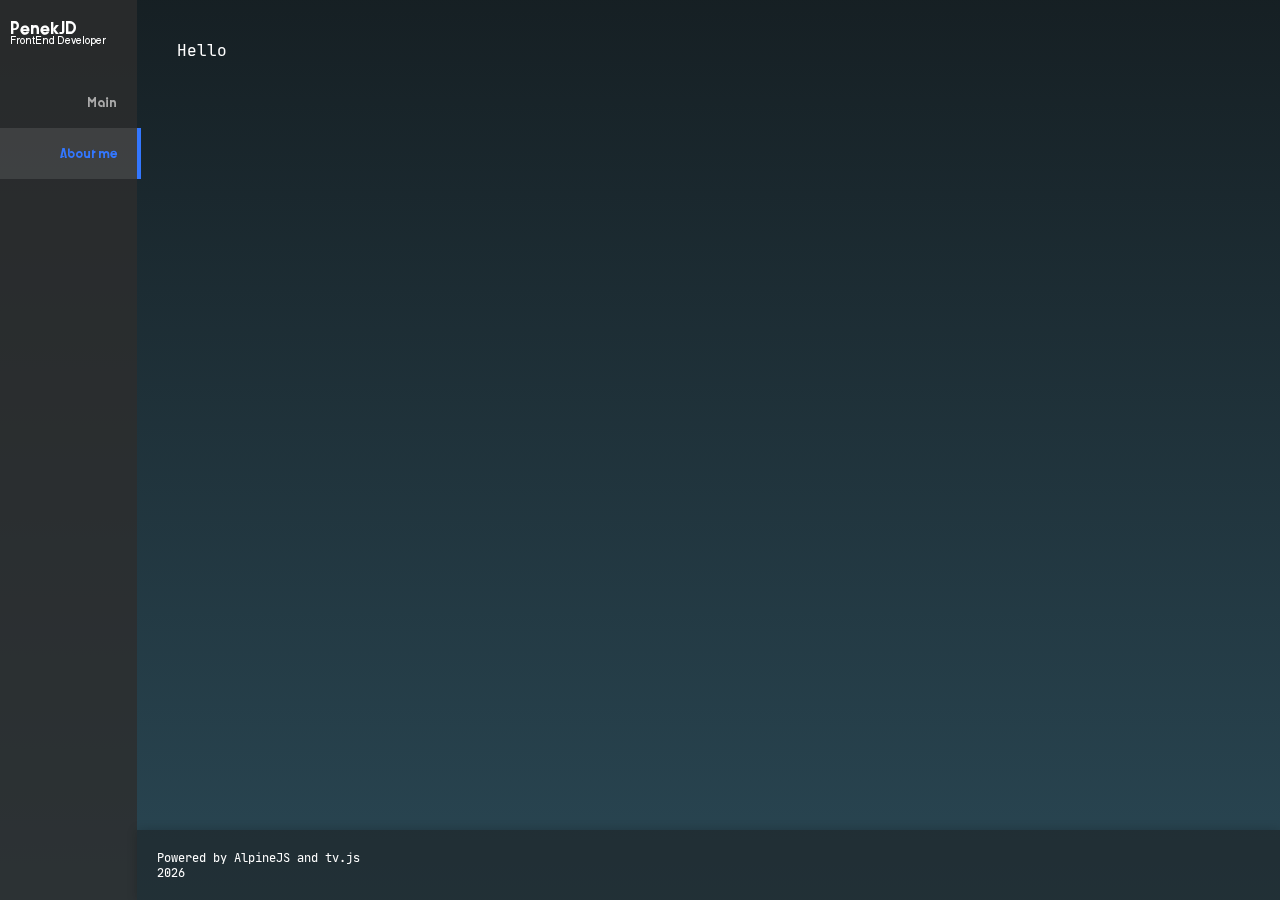
==== pages/about.html @ 421a71e2 "Added main menu and about topic" ====
<!DOCTYPE html>
<head>
    <meta charset="UTF-8">
    <meta name="viewport" content="width=device-width, initial-scale=1" />
    <title>About PenekJD</title>
    <script src="/src/lib/tv.js"></script>
    <script defer src="/src/lib/alpine.js"></script>
    <script src="/app.js"></script>
    <link href="/src/styles/styles.css" rel="stylesheet" type="text/css"/>
</head>
<body>
    <div class="bg-wave bg-super"></div>
    <header>
        <app-header></app-header>
    </header>
    <content>
        <app-about></app-about>
        <footer>
            <app-footer></app-footer>
        </footer>
    </content>
</body>
---- src/styles/styles.css ----
* {
    position: relative;
}
body {
    padding: 0px;
    margin: 0px;
    font-family: 'Simple', sans-serif;
    display: flex;
    flex-direction: row;
    min-height: 100vh;
}
header {
    background-color: rgba(45, 45, 45, 0.8);
    color:#fff;
}
footer {
    padding: 20px;
    background-color: rgba(25,25,25,0.5);
    box-shadow: 0 0 10px rgba(0,0,0,0.2);
    z-index: 10;
}
content {
    display: flex;
    flex-direction: column;
    justify-content: space-between;
    width:100%;
    min-height: 100vh;
}
ul {
    margin: 0px;
    padding: 0px;
}
li {
    display: block;
}


/* ******** START Fonts ******** */
@font-face {
    font-family: "Title";
    src: url(/src/fonts/Aguarita.ttf);
}
@font-face {
    font-family: "Code";
    src: url(/src/fonts/Code-Regular.ttf);
}
@font-face {
    font-family: "Text";
    src: url(/src/fonts/Simple.ttf);
}

.title { font-family: "Title"; }
.text { font-family: "Text"; }
.code { font-family: "Code"; }

.large  { font-size: 32px; }
.big    { font-size: 24px; }
.med    { font-size: 16px; }
.small  { font-size: 14px; }
.tiny   { font-size: 12px; }
.atom   { font-size: 10px; }

.c-fff { color:#fff; }

/* ******** End Fonts ******** */


/* ******** Start FLEX PRESET ******** */
.flx {
    display: flex;
}
.flx.col {
    flex-direction: column;
}
.flx.row {
    flex-direction: row;
}
.btwn {
    justify-content: space-between;
}
.ycenter {
    align-items: center;
}
.yend {
    align-items: end;
}
.ystart {
    align-items: start;
}
.xcenter {
    justify-content: center;
}
/* ******** End FLEX PRESET ******** */


/* ******** Start MARGINS and PADDINGS ******** */
.main-box {
    padding:20px;
    margin: 20px;
}
.tiny-box {
    padding: 10px;
}
/* ******** End MARGINS and PADDINGS ******** */


.app-menu .menu-tab {
    display:block;
    font-family: "Title";
    color:#aaa;
    text-decoration: none;
    padding: 20px;
    border-right: 4px solid transparent;
    margin-right: -4px;
    margin-left: -10px;
    padding-left: 70px;
    transition: 0.3s;
    font-size: 12px;
    text-align: right;
    white-space: nowrap;
}
.menu-tab:hover {
    color:#fff;
    border-right: 4px solid #fff;
    transform: translateX(10px);
    background-color: rgba(88, 196, 255, 0.1);
    backdrop-filter: blur(10px);
}
.menu-tab.selected {
    color:#37f;
    background-color: rgba(255,255,255,0.1);
    border-right: 4px solid #37f;
    backdrop-filter: none;
}
.menu-tab.selected:hover {
    transform: none;
}


.bg-wave {
    position: relative;
    overflow: hidden;
}
.bg-wave::before {
    content: '';
    display: block;
    position:relative;
    top: -50%;
    left: -50%;
    background-image: linear-gradient(180deg, #0c0c0c , rgb(68, 123, 147));
    background-size: 100% 100%;
    width:200%;
    height:200%;
    min-height: 200vw;
    min-width: 200vh;
    aspect-ratio: 1/1;
    animation: example linear 10s infinite alternate;
}
.bg-super {
    position: fixed;
    top: 0px;
    left: 0px;
    right: 0px;
    bottom: 0px;
    z-index: 0;
}

@keyframes example {
    0% {
        transform: rotate(0);
    }
    25% {
        transform: rotate(90deg);
    }
    50% {
        transform: rotate(180deg);
    }
    75% {
        transform: rotate(270deg);
    }
    100% {
        transform: rotate(360deg);
    }
  }
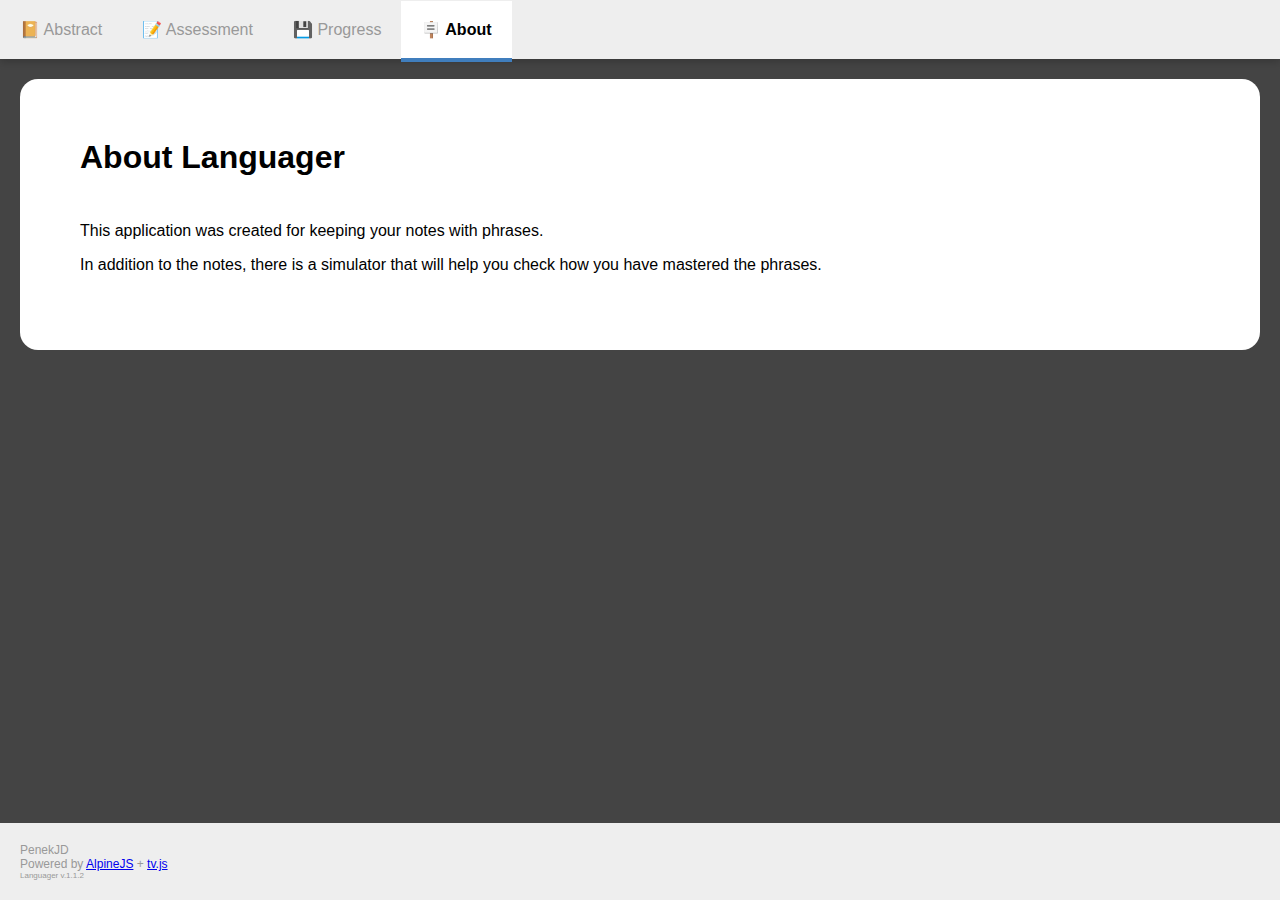
==== commit f3c9d877: "Switch to languager app" ====
--- a/pages/about.html
+++ b/pages/about.html
@@ -2,21 +2,30 @@
 <head>
     <meta charset="UTF-8">
     <meta name="viewport" content="width=device-width, initial-scale=1" />
-    <title>About PenekJD</title>
+    <title>Languager | About</title>
     <script src="/src/lib/tv.js"></script>
     <script defer src="/src/lib/alpine.js"></script>
     <script src="/app.js"></script>
     <link href="/src/styles/styles.css" rel="stylesheet" type="text/css"/>
 </head>
 <body>
-    <div class="bg-wave bg-super"></div>
-    <header>
-        <app-header></app-header>
-    </header>
-    <content>
-        <app-about></app-about>
-        <footer>
-            <app-footer></app-footer>
-        </footer>
-    </content>
+    <top>
+        <header>
+            <site-menu>
+                <site-top-additionals></site-top-additionals>
+            </site-menu>
+        </header>
+        <page>
+            <div style="padding:30px;">
+                <h1>About Languager</h1>
+                <br>
+                <p>This application was created for keeping your notes with phrases.</p>
+                <p>In addition to the notes, there is a simulator that will help you check how you have mastered the phrases.</p>
+            </div>
+        </page>
+    </top>
+    <footer>
+        <site-footer></site-footer>
+    </footer>
+    
 </body>--- a/src/styles/styles.css
+++ b/src/styles/styles.css
@@ -1,184 +1,365 @@
-* {
+h1,
+h2 {
+    margin: 0 0 12px;
+}
+button {
+    transition: 0.3s;
+    cursor: pointer;
+    padding: 10px 5px;
+    outline: none;
+    border: none;
+    background-color: rgb(64, 126, 189);
+    color:#fff;
+    font-weight:bold;
+}
+button:hover {
+    background-color: rgb(102, 163, 224);
+    text-shadow: 1px 1px 3px rgba(0,0,0,0.3);
+}
+button[disabled] {
+    background-color:#444;
+}
+input {
+    padding: 8px 0px;
+    font-size: 16px;
+    width: 100%;
+    border-radius: 0;
+    border: 1px solid rgba(180,180,180,0.3);
+    margin:0 0 10px;
+    border-radius: 4px;
+}
+input:focus {
+    border:1px solid #ff0;
+    outline:none;
+    background-color: #fff;
+    color:#009;
+    box-shadow: 0 0 25px rgba(0,0,0,0.9);
+}
+select {
+    padding: 6px 10px;
+    cursor: pointer;
+    border-radius: 4px;
+    border: none;
+    outline: none;
+    box-shadow: 0 0 10px rgba(0,0,0,0.2);
+    background-color:#fff;
+}
+select:focus {
+    outline: none;
+    border: 1px solid transparent;
+    box-shadow: 0 0 10px rgba(0,0,0,0.5);
+}
+body {
+    padding: 0;
+    margin: 0;
+    display: flex;
+    flex-direction: column;
+    justify-content: space-between;
+    min-height: 100vh;
+    font-family: Tahoma, sans-serif;
+    background-color:#444;
+}
+ul {
+    list-style-type: none;
+    padding: 0;
+    margin: 0;
+}
+
+site-main-page {
+    display: block;
+    width: 100%;
+}
+
+/* * * MENU * * */
+site-menu {
+    display: flex;
+    flex-direction: row;
+    justify-content: space-between;
+    align-items: center;
+    background-color:#eee;
+    box-shadow: 0px 3px 8px rgba(0,0,0,0.2);
+}
+site-menu ul {
+    padding: 20px 0px;
+    display: flex;
+    flex-direction: row;
+}
+.menu-tab {
+    transition: 0.3s;
+    padding: 20px;
+    text-decoration: none;
+    color:#000;
+    border-bottom: 4px solid transparent;
+    cursor: pointer;
+    color: #999;
+}
+.menu-tab:hover {
+    border-bottom: 4px solid #999;
+    color: rgb(64, 126, 189);
+    background-color:#fff;
+}
+.menu-tab.selected {
+    font-weight: bold;
+    color:#000;
+    border-bottom: 4px solid rgb(64, 126, 189);
+    background-color:#fff;
+}
+site-datacontroll,
+.progress_table,
+.progress_table td button {
+    width: 100%;
+}
+.progress_table {
+    border-collapse: collapse;
+    border: 1px solid #eee;
+    width: 100%;
+}
+.progress_table td {
+    padding:4px;
+    border: 1px solid #eee;
+    vertical-align: top;
+}
+@media (max-width:767px) {
+    .menu-tab .text {
+        display:none;
+    }
+    .menu-tab.selected .text {
+        display:inline-block;
+        font-size:10px;
+    }
+}
+
+/* * * CONTENT * * */
+.page,
+page {
+    display: flex;
+    margin: 20px;
+    background-color: #fff;
+    padding: 30px;
+    border-radius: 18px;
+}
+
+site-footer {
+    background-color:#eee;
+    display: flex;
+    align-items: center;
+    justify-content: start;
+    padding: 20px;
+    font-size: 12px;
+    color:#999;
+}
+.title {
+    display: flex;
+    flex-direction: row;
+    justify-content: space-between;
+    align-items: center;
+}
+
+
+
+.abstract_input_field {
+    position:relative;
+    margin-bottom: 10px;
+}
+.abstract_input_field input {
+    background-color: transparent;
     position: relative;
-}
-body {
-    padding: 0px;
-    margin: 0px;
-    font-family: 'Simple', sans-serif;
+    z-index: 1;
+}
+
+
+
+
+.top_additionals_block {
+    display: flex;
+    align-items: center;
+    justify-content: center;
+    gap: 8px;
+    margin-right: 10px;
+    transition: 0.3s;
+    padding: 5px;
+    font-size:10px;
+    color:#666;
+    cursor: pointer;
+}
+.top_additionals_block:hover {
+    color:#000;
+    border-radius: 8px;
+    background-color:#fff;
+    transform: scale(1.4) translate(-20px, 10px);
+    box-shadow: 0 0 12px rgba(0,0,0,0.3);
+}
+.top_additionals {
+    display: flex;
+    flex-direction: column;
+    justify-content: center;
+    align-items: end;
+}
+.t-a_row {
+    display: flex;
+    flex-direction:row;
+    gap:5px;
+    align-items:center;
+    font-size:8px; 
+}
+.t-a_row:first-child {
+    font-weight: bold;
+    text-transform: uppercase;
+    font-size:10px; 
+}
+.row-icon {
+    font-size: 30px;
+}
+.level-indicator {
+    position: relative;
+    width: 100%;
+    height:3px;
+    margin: 2px 0px 4px;
+    background-color:#444;
+    border-radius: 3px;
+}
+.level-indicator > div {
+    position: absolute;
+    top:0px; left:0px;
+    height:100%;
+    background-color: rgb(48, 213, 89);
+}
+
+
+
+/*  Assessment block  */
+site-assessment {
+    display: block;
+    width: 100%;
+}
+.assessment-block {
+    display: flex;
+    flex-direction: column;
+    width: 100%;
+}
+.assessment-block input {
+    width: 100%;
+    margin: 8px 0px;
+}
+
+.evaluation_block {
+    display: flex; 
+    flex-direction:row; 
+    justify-content: space-between;
+    align-items: center;
+}
+.check_words_row {
+    display: flex; 
+    flex-direction:row; 
+    gap: 8px;
+    padding:5px;
+    margin: 5px 0px 0px;
+    background-color:#eee;
+    border-radius: 10px;
+    width: fit-content;
+}
+.text-outline {
+    text-shadow: 0px 1px 1px rgba(0,0,0,0.5), 1px 1px 1px rgba(0,0,0,0.5), 1px 0px 1px rgba(0,0,0,0.5), -1px 0px 1px rgba(0,0,0,0.5), -1px -1px 1px rgba(0,0,0,0.5), 0px -1px 1px rgba(0,0,0,0.5);
+}
+.check_word {
+    padding: 10px 0;
+    font-weight:bold;
+    font-family: Tahoma, sans-serif;
+    font-size: 20px;
+}
+.score_0 {
+    color:rgb(254, 38, 38);
+}
+.score_1 {
+    color:rgb(255, 153, 0);
+}
+.score_2 {
+    color:rgb(119, 255, 0);
+}
+.evaluation {
+    font-size: 20px;
+    color:#fff;
+    font-weight: bold;
+    padding: 20px;
+    background-color:rgba(0,0,0,0.7);
+    position:fixed;
+    top: 20px;
+    left: 50%;
+    transform: translateX(-50%) scale(130%);
+    border-radius: 10px;
+    box-shadow: 0 0 10px rgba(0,0,0,0.5);
+    backdrop-filter: blur(4px);
+}
+.evaluation.eval_score_0 {
+    background-color:rgba(100,0,0,0.7);
+    color:#f00;
+}
+.evaluation.eval_score_1 {
+    background-color:rgba(170,50,0,0.7);
+    color:#f50;
+}
+.evaluation.eval_score_2 {
+    background-color:rgba(170, 167, 0, 0.7);
+    color:rgb(255, 231, 12);
+}
+.evaluation.eval_score_3 {
+    background-color:rgba(112, 126, 19, 0.7);
+    color:rgb(195, 228, 45);
+}
+.evaluation.eval_score_4 {
+    background-color:rgba(0, 104, 17, 0.7);
+    color:rgb(0, 255, 42);
+}
+.evaluation .digit {
+    margin-right:8px; 
+    font-size:20px;
+}
+
+
+.filters-settings {
+    display: flex; 
+    flex-direction:row;
+    justify-content:start;
+    margin:0 0 10px;
+    padding: 8px;
+    border-radius: 4px;
+    background-color:#eee;
+    gap:5px;
+    align-items:center;
+}
+.active-filters-bar {
+    display:flex;
+    justify-content:end;
+    gap:8px;
+    margin:-5px 0px 5px;
+}
+
+.filter-checkbox {
+    display:flex;
+    flex-direction:row;
+    align-items:center;
+    gap:5px;
+    cursor: pointer;
+}
+.filter-checkbox span {
+    white-space: nowrap;
+    font-size:12px;
+    margin-left:20px;
+}
+.filter-checkbox input {
+    max-width:16px;
+    height:16px;
+    margin:0;
+}
+
+
+/* COMMON STYLES TEMPLATES  */
+.row-between {
     display: flex;
     flex-direction: row;
-    min-height: 100vh;
-}
-header {
-    background-color: rgba(45, 45, 45, 0.8);
-    color:#fff;
-}
-footer {
-    padding: 20px;
-    background-color: rgba(25,25,25,0.5);
-    box-shadow: 0 0 10px rgba(0,0,0,0.2);
-    z-index: 10;
-}
-content {
-    display: flex;
-    flex-direction: column;
-    justify-content: space-between;
+    justify-content: space-between;
+    align-items: center;
+}
+.w-full {
     width:100%;
-    min-height: 100vh;
-}
-ul {
-    margin: 0px;
-    padding: 0px;
-}
-li {
-    display: block;
-}
-
-
-/* ******** START Fonts ******** */
-@font-face {
-    font-family: "Title";
-    src: url(/src/fonts/Aguarita.ttf);
-}
-@font-face {
-    font-family: "Code";
-    src: url(/src/fonts/Code-Regular.ttf);
-}
-@font-face {
-    font-family: "Text";
-    src: url(/src/fonts/Simple.ttf);
-}
-
-.title { font-family: "Title"; }
-.text { font-family: "Text"; }
-.code { font-family: "Code"; }
-
-.large  { font-size: 32px; }
-.big    { font-size: 24px; }
-.med    { font-size: 16px; }
-.small  { font-size: 14px; }
-.tiny   { font-size: 12px; }
-.atom   { font-size: 10px; }
-
-.c-fff { color:#fff; }
-
-/* ******** End Fonts ******** */
-
-
-/* ******** Start FLEX PRESET ******** */
-.flx {
-    display: flex;
-}
-.flx.col {
-    flex-direction: column;
-}
-.flx.row {
-    flex-direction: row;
-}
-.btwn {
-    justify-content: space-between;
-}
-.ycenter {
-    align-items: center;
-}
-.yend {
-    align-items: end;
-}
-.ystart {
-    align-items: start;
-}
-.xcenter {
-    justify-content: center;
-}
-/* ******** End FLEX PRESET ******** */
-
-
-/* ******** Start MARGINS and PADDINGS ******** */
-.main-box {
-    padding:20px;
-    margin: 20px;
-}
-.tiny-box {
-    padding: 10px;
-}
-/* ******** End MARGINS and PADDINGS ******** */
-
-
-.app-menu .menu-tab {
-    display:block;
-    font-family: "Title";
-    color:#aaa;
-    text-decoration: none;
-    padding: 20px;
-    border-right: 4px solid transparent;
-    margin-right: -4px;
-    margin-left: -10px;
-    padding-left: 70px;
-    transition: 0.3s;
-    font-size: 12px;
-    text-align: right;
-    white-space: nowrap;
-}
-.menu-tab:hover {
-    color:#fff;
-    border-right: 4px solid #fff;
-    transform: translateX(10px);
-    background-color: rgba(88, 196, 255, 0.1);
-    backdrop-filter: blur(10px);
-}
-.menu-tab.selected {
-    color:#37f;
-    background-color: rgba(255,255,255,0.1);
-    border-right: 4px solid #37f;
-    backdrop-filter: none;
-}
-.menu-tab.selected:hover {
-    transform: none;
-}
-
-
-.bg-wave {
-    position: relative;
-    overflow: hidden;
-}
-.bg-wave::before {
-    content: '';
-    display: block;
-    position:relative;
-    top: -50%;
-    left: -50%;
-    background-image: linear-gradient(180deg, #0c0c0c , rgb(68, 123, 147));
-    background-size: 100% 100%;
-    width:200%;
-    height:200%;
-    min-height: 200vw;
-    min-width: 200vh;
-    aspect-ratio: 1/1;
-    animation: example linear 10s infinite alternate;
-}
-.bg-super {
-    position: fixed;
-    top: 0px;
-    left: 0px;
-    right: 0px;
-    bottom: 0px;
-    z-index: 0;
-}
-
-@keyframes example {
-    0% {
-        transform: rotate(0);
-    }
-    25% {
-        transform: rotate(90deg);
-    }
-    50% {
-        transform: rotate(180deg);
-    }
-    75% {
-        transform: rotate(270deg);
-    }
-    100% {
-        transform: rotate(360deg);
-    }
-  }+}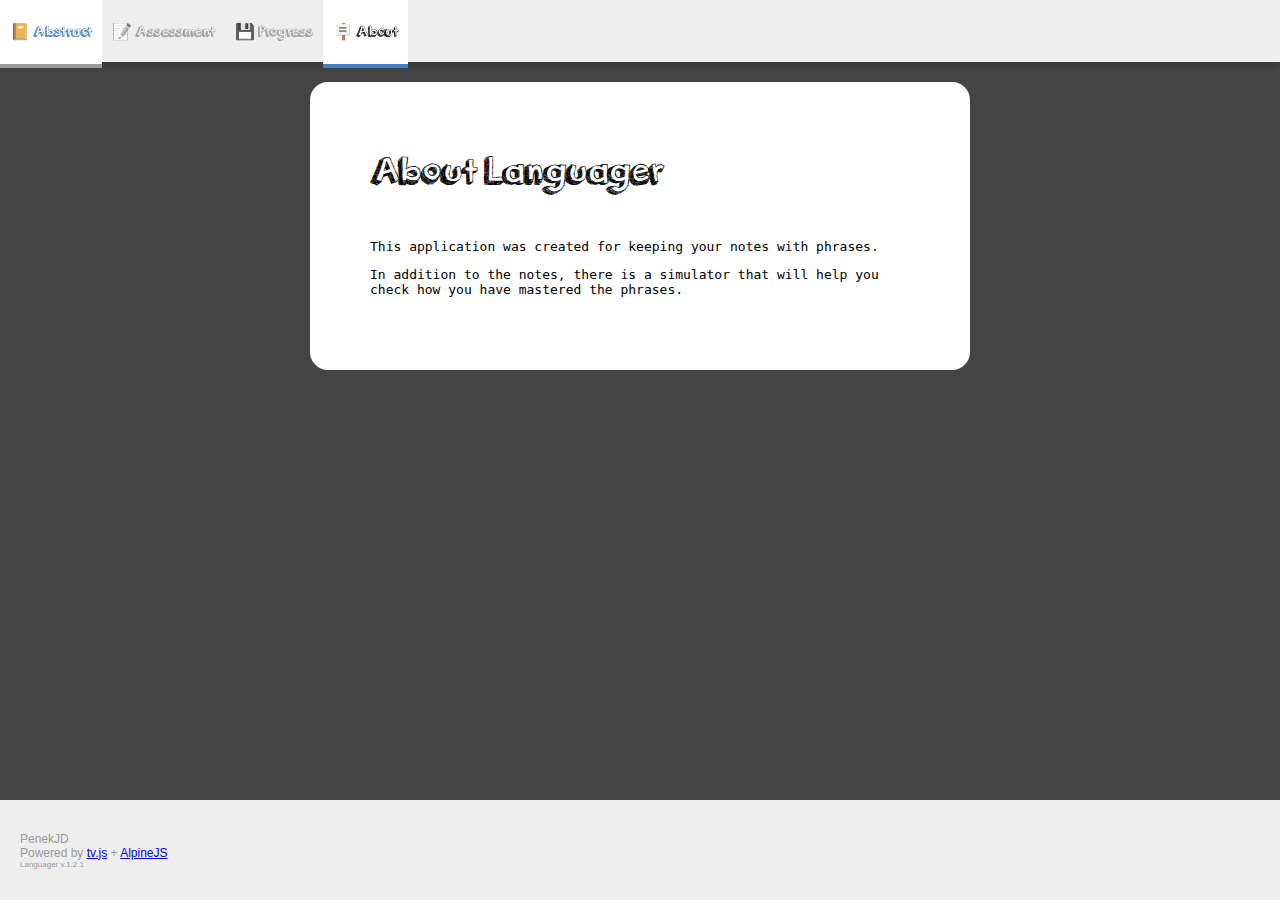
==== commit b15b57cc: "Fix page styles" ====
--- a/pages/about.html
+++ b/pages/about.html
@@ -19,8 +19,10 @@
             <div style="padding:30px;">
                 <h1>About Languager</h1>
                 <br>
-                <p>This application was created for keeping your notes with phrases.</p>
-                <p>In addition to the notes, there is a simulator that will help you check how you have mastered the phrases.</p>
+                <code>
+                    <p>This application was created for keeping your notes with phrases.</p>
+                    <p>In addition to the notes, there is a simulator that will help you check how you have mastered the phrases.</p>
+                </code>
             </div>
         </page>
     </top>
--- a/src/styles/styles.css
+++ b/src/styles/styles.css
@@ -1,6 +1,18 @@
+/* Fonts */
+@font-face {
+    font-family: 'Orange';
+    src: url(/src/fonts/orange_juice.ttf);
+    font-weight: normal;
+}
+
+/* App styles */
 h1,
 h2 {
+    font-family: 'Orange', sans-serif;
+    font-weight: 400;
     margin: 0 0 12px;
+    font-size:40px;
+    min-height: 47px;
 }
 button {
     transition: 0.3s;
@@ -68,6 +80,11 @@
 site-main-page {
     display: block;
     width: 100%;
+    min-height: 134px;
+}
+
+words-list {
+    min-height: 150px;
 }
 
 /* * * MENU * * */
@@ -78,6 +95,7 @@
     align-items: center;
     background-color:#eee;
     box-shadow: 0px 3px 8px rgba(0,0,0,0.2);
+    min-height: 59px;
 }
 site-menu ul {
     padding: 20px 0px;
@@ -85,29 +103,35 @@
     flex-direction: row;
 }
 .menu-tab {
+    font-family: 'Orange', sans-serif;
     transition: 0.3s;
-    padding: 20px;
+    padding: 22px 10px;
     text-decoration: none;
     color:#000;
     border-bottom: 4px solid transparent;
     cursor: pointer;
     color: #999;
+    filter: grayscale(100);
 }
 .menu-tab:hover {
     border-bottom: 4px solid #999;
     color: rgb(64, 126, 189);
     background-color:#fff;
+    filter: grayscale(0);
 }
 .menu-tab.selected {
-    font-weight: bold;
     color:#000;
     border-bottom: 4px solid rgb(64, 126, 189);
     background-color:#fff;
+    filter: grayscale(0);
 }
 site-datacontroll,
 .progress_table,
 .progress_table td button {
     width: 100%;
+}
+.progress_table tr:nth-child(1) {
+    background-color: #eee;
 }
 .progress_table {
     border-collapse: collapse;
@@ -120,8 +144,20 @@
     vertical-align: top;
 }
 @media (max-width:767px) {
+    site-menu {
+        min-height: 48px;
+    }
+    site-menu ul {
+        padding: 12px 0px;
+    }
+    .menu-tab {
+        padding: 17.5px 6px;
+    }
     .menu-tab .text {
         display:none;
+    }
+    .menu-tab .icon {
+        font-size: 10px;
     }
     .menu-tab.selected .text {
         display:inline-block;
@@ -132,14 +168,16 @@
 /* * * CONTENT * * */
 .page,
 page {
-    display: flex;
-    margin: 20px;
+    max-width:600px;
+    display: flex;
+    margin: 20px auto;
     background-color: #fff;
     padding: 30px;
     border-radius: 18px;
 }
 
 site-footer {
+    min-height: 60px;
     background-color:#eee;
     display: flex;
     align-items: center;
@@ -176,6 +214,7 @@
     justify-content: center;
     gap: 8px;
     margin-right: 10px;
+    margin-left: -40px;
     transition: 0.3s;
     padding: 5px;
     font-size:10px;
